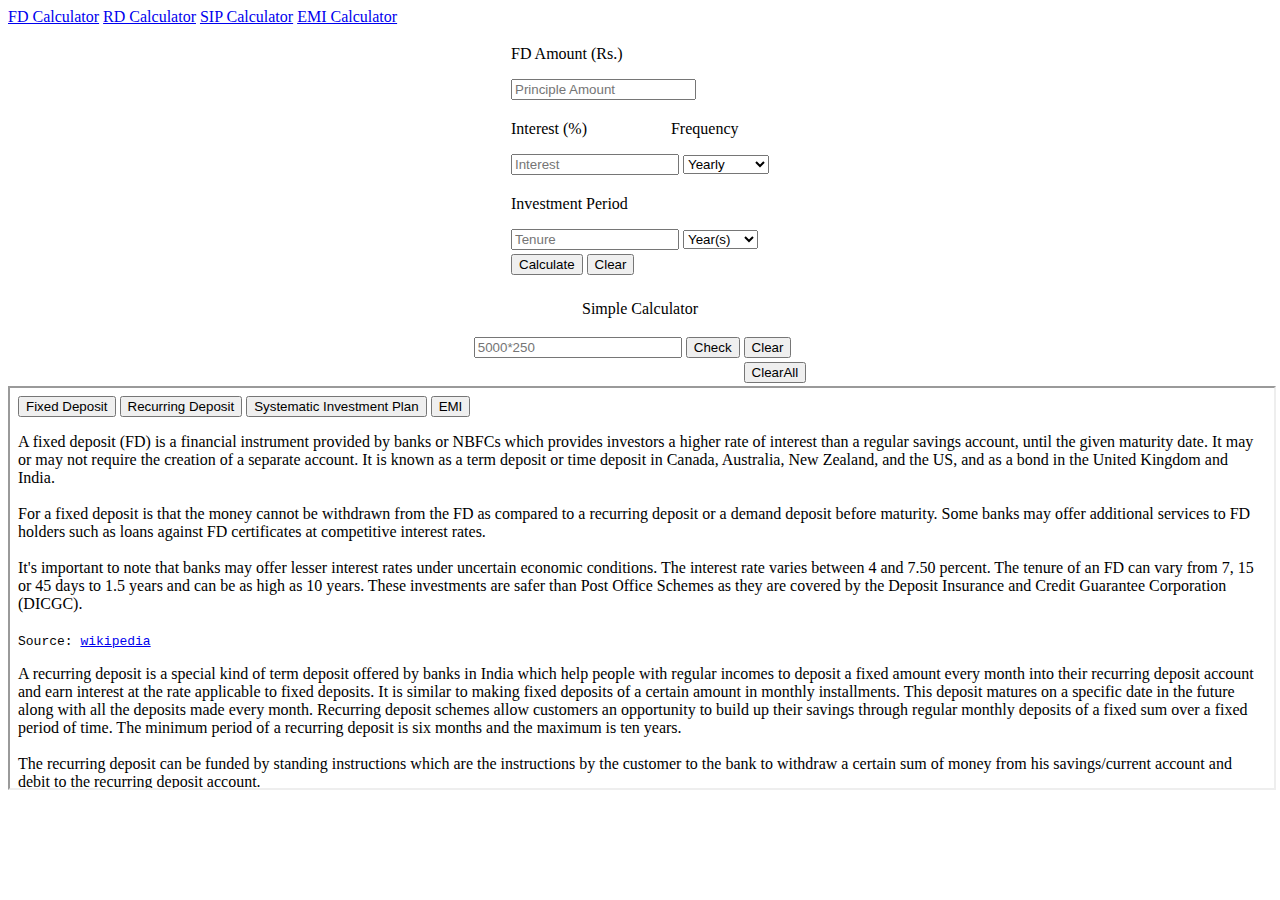
==== index.html @ 56c42710 "added footer and corrected layouts and results" ====
<!DOCTYPE html>
<html>

<head>
	<meta charset="ISO-8859-1">
	<meta name="viewport" content="width=device-width, initial-scale=1.0">
	<title>FD Calculator</title>
	<link rel="stylesheet" href="styles.css">
	<script type="text/javascript" src="script.js"></script>

	<style>
		#interestrate,
		#tenure {
			width: 160px;
		}
	</style>
</head>

<body>

	<!-- Header #Start-->
	<div id="header">
		<!-- Site Logo & Text #Start-->
		<div id="logo" class="logo">
		</div>
		<!-- Site Logo & Text #End-->
		<!-- Navigation Bar #Start-->
		<div id="topnav" class="topnav">
			<!-- <a href="Home.html">Home</a> -->
			<a class="active" href="fd-calculator.html">FD Calculator</a>
			<a href="rd-calculator.html">RD Calculator</a>
			<a href="sip-calculator.html">SIP Calculator</a>
			<a href="emi-calculator.html">EMI Calculator</a>
			<!-- <a href="Register.html" style="float: right;">Sign Up</a>
		  <a href="Login.html" style="float: right;">Sign In</a> -->
		</div>
		<!-- Navigation Bar #End-->
	</div>
	<!-- Header #End-->

	<div id="main" class="graybackground">
		<div id="left" class="layout"></div>
		<div id="center" class="layout">
			<form onsubmit="calculateFD(); return false;" method="post" autocomplete="off">

				<table align="center">
					<tr>
						<td>
							<p class="labels">FD Amount (Rs.)</p>
							<input type="text" id="principleamount" name="principleamount" value=""
								placeholder="Principle Amount" onkeyup="toINR('principleamount')" required
								pattern="[0-9,]+" />
						</td>
					</tr>
					<tr>
						<td>
							<p class="labels">Interest (%) &emsp;&emsp;&emsp;&emsp;&emsp;Frequency</p>
							<input type="text" id="interestrate" name="interestrate" value="" placeholder="Interest"
								required pattern="[0-9]*[. ]*[0-9]+" />
							<select id="frequency" name="frequency">
								<option value="1">Yearly</option>
								<option value="2">Half Yearly</option>
								<option value="4">Quarterly</option>
								<option value="12">Monthly</option>
							</select>
						</td>
					</tr>
					<tr>
						<td>
							<p class="labels">Investment Period</p>
							<input type="text" id="tenure" name="tenure" value="" placeholder="Tenure" required
								pattern="[0-9]+" />
							<select id="tenureType" name="tenureType">
								<option value="y">Year(s)</option>
								<option value="m">Month(s)</option>
							</select>
						</td>
					</tr>
					<tr>
						<td>
							<input type="submit" id="calculate" class="submitMain" name="calculate" value="Calculate" />
							<input type="reset" id="clear" class="submitMain" name="clear" value="Clear"
								onclick="clearForm('result');" />
						</td>
					</tr>
				</table>
				<table align="center">
					<tr>
						<td colspan="2">
							<p class="results" id="result" name="result" hidden="hidden"></p>
						</td>
					</tr>
				</table>
			</form>
		</div>
		<div id="right" class="layout" align="center">
			<div id="roughwork">
				<p class="labels">Simple Calculator</p>
				<form onsubmit="evalExpr('rough'); return false;" method="post">
					<table>
						<tr>
							<td><input type="text" id="rough" name="rough" placeholder="5000*250" style="width: 200px;"
									required pattern="[0-9]*[. ]*[0-9]+[+-/*][0-9]*[. ]*[0-9]+" /></td>
							<td><input type="submit" id="evalExp" name="evalExp" value="Check" /></td>
							<td><input type="reset" id="evalExpR" name="evalExpR" value="Clear" /></td>
						</tr>
						<tr>
							<td>
								<p id="expResult" hidden="hidden" class="roughResult"></p>
							</td>
							<td></td>
							<td valign="top">
								<input type="reset" id="evalExpRAll" name="evalExpRAll" value="ClearAll"
									onclick="clearForm('expResult');" />
							</td>
						</tr>
					</table>
				</form>
			</div>
		</div>
	</div>
	<iframe src="footer.html" id="footer" seamless width="100%" height="100%" style="min-height: 400px;"> </iframe>
</body>

</html>
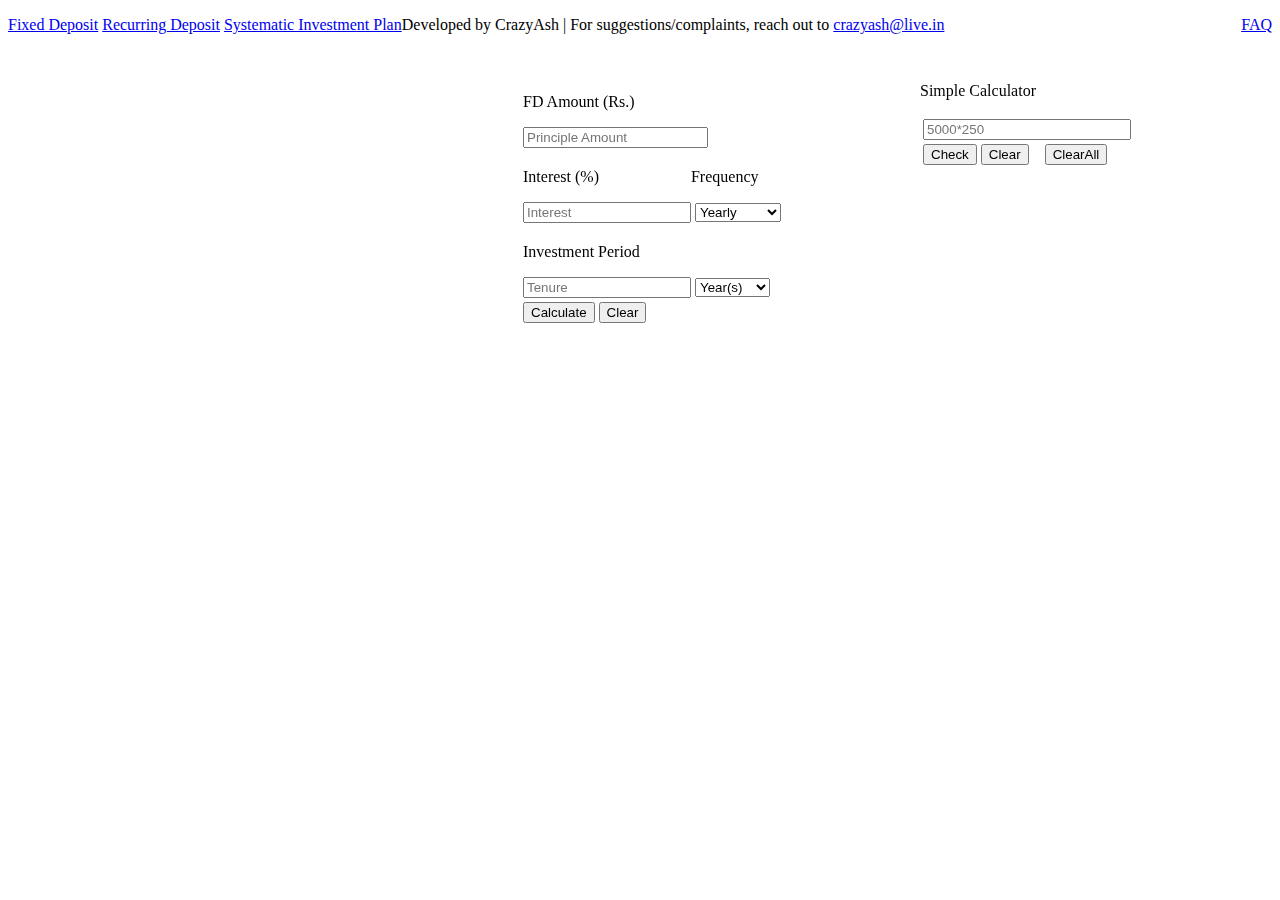
==== commit 86779643: "seperated investmentcalculator and loan calculator, changed layouts" ====
--- a/index.html
+++ b/index.html
@@ -4,16 +4,9 @@
 <head>
 	<meta charset="ISO-8859-1">
 	<meta name="viewport" content="width=device-width, initial-scale=1.0">
-	<title>FD Calculator</title>
+	<title>Investment Calculator</title>
 	<link rel="stylesheet" href="styles.css">
 	<script type="text/javascript" src="script.js"></script>
-
-	<style>
-		#interestrate,
-		#tenure {
-			width: 160px;
-		}
-	</style>
 </head>
 
 <body>
@@ -25,101 +18,26 @@
 		</div>
 		<!-- Site Logo & Text #End-->
 		<!-- Navigation Bar #Start-->
-		<div id="topnav" class="topnav">
-			<!-- <a href="Home.html">Home</a> -->
-			<a class="active" href="fd-calculator.html">FD Calculator</a>
-			<a href="rd-calculator.html">RD Calculator</a>
-			<a href="sip-calculator.html">SIP Calculator</a>
-			<a href="emi-calculator.html">EMI Calculator</a>
+		<div id="topnav" class="topnav" style="float: left;">
+			<a class="active" href="fd-calculator.html" target="contentFrame" onclick="makeMeActive(event);">Fixed Deposit</a>
+			<a href="rd-calculator.html" target="contentFrame" onclick="makeMeActive(event);">Recurring Deposit</a>
+			<a href="sip-calculator.html" target="contentFrame" onclick="makeMeActive(event);">Systematic Investment Plan</a>
+			
 			<!-- <a href="Register.html" style="float: right;">Sign Up</a>
 		  <a href="Login.html" style="float: right;">Sign In</a> -->
 		</div>
+		<div id="topnav" class="topnav" style="float: right;"><a href="faq.html" target="_new" >FAQ</a>	</div>
 		<!-- Navigation Bar #End-->
 	</div>
 	<!-- Header #End-->
-
-	<div id="main" class="graybackground">
-		<div id="left" class="layout"></div>
-		<div id="center" class="layout">
-			<form onsubmit="calculateFD(); return false;" method="post" autocomplete="off">
-
-				<table align="center">
-					<tr>
-						<td>
-							<p class="labels">FD Amount (Rs.)</p>
-							<input type="text" id="principleamount" name="principleamount" value=""
-								placeholder="Principle Amount" onkeyup="toINR('principleamount')" required
-								pattern="[0-9,]+" />
-						</td>
-					</tr>
-					<tr>
-						<td>
-							<p class="labels">Interest (%) &emsp;&emsp;&emsp;&emsp;&emsp;Frequency</p>
-							<input type="text" id="interestrate" name="interestrate" value="" placeholder="Interest"
-								required pattern="[0-9]*[. ]*[0-9]+" />
-							<select id="frequency" name="frequency">
-								<option value="1">Yearly</option>
-								<option value="2">Half Yearly</option>
-								<option value="4">Quarterly</option>
-								<option value="12">Monthly</option>
-							</select>
-						</td>
-					</tr>
-					<tr>
-						<td>
-							<p class="labels">Investment Period</p>
-							<input type="text" id="tenure" name="tenure" value="" placeholder="Tenure" required
-								pattern="[0-9]+" />
-							<select id="tenureType" name="tenureType">
-								<option value="y">Year(s)</option>
-								<option value="m">Month(s)</option>
-							</select>
-						</td>
-					</tr>
-					<tr>
-						<td>
-							<input type="submit" id="calculate" class="submitMain" name="calculate" value="Calculate" />
-							<input type="reset" id="clear" class="submitMain" name="clear" value="Clear"
-								onclick="clearForm('result');" />
-						</td>
-					</tr>
-				</table>
-				<table align="center">
-					<tr>
-						<td colspan="2">
-							<p class="results" id="result" name="result" hidden="hidden"></p>
-						</td>
-					</tr>
-				</table>
-			</form>
-		</div>
-		<div id="right" class="layout" align="center">
-			<div id="roughwork">
-				<p class="labels">Simple Calculator</p>
-				<form onsubmit="evalExpr('rough'); return false;" method="post">
-					<table>
-						<tr>
-							<td><input type="text" id="rough" name="rough" placeholder="5000*250" style="width: 200px;"
-									required pattern="[0-9]*[. ]*[0-9]+[+-/*][0-9]*[. ]*[0-9]+" /></td>
-							<td><input type="submit" id="evalExp" name="evalExp" value="Check" /></td>
-							<td><input type="reset" id="evalExpR" name="evalExpR" value="Clear" /></td>
-						</tr>
-						<tr>
-							<td>
-								<p id="expResult" hidden="hidden" class="roughResult"></p>
-							</td>
-							<td></td>
-							<td valign="top">
-								<input type="reset" id="evalExpRAll" name="evalExpRAll" value="ClearAll"
-									onclick="clearForm('expResult');" />
-							</td>
-						</tr>
-					</table>
-				</form>
-			</div>
-		</div>
+	
+	<div style="position: fixed; margin:50px 0 0 0; width:100%;">
+		<iframe src="" frameborder="0" id="leftContentFrame" name="leftContentFrame" width="30%" style="min-height: 500px;"></iframe>
+		<iframe src="fd-calculator.html" frameborder="0" id="contentFrame" name="contentFrame" width="40%" style="min-height: 500px;">></iframe>
+		<iframe src="simple-calculator.html" frameborder="0" id="rightContentFrame" name="rightContentFrame" width="25%" style="min-height: 500px;">></iframe>
+	
 	</div>
-	<iframe src="footer.html" id="footer" seamless width="100%" height="100%" style="min-height: 400px;"> </iframe>
+	<div id="footer"><p>Developed by CrazyAsh | For suggestions/complaints, reach out to <a href="mailto:crazyash@live.in?subject=Investment Calculator Suggestion/Complaint">crazyash@live.in</a></p></div>
 </body>
 
 </html>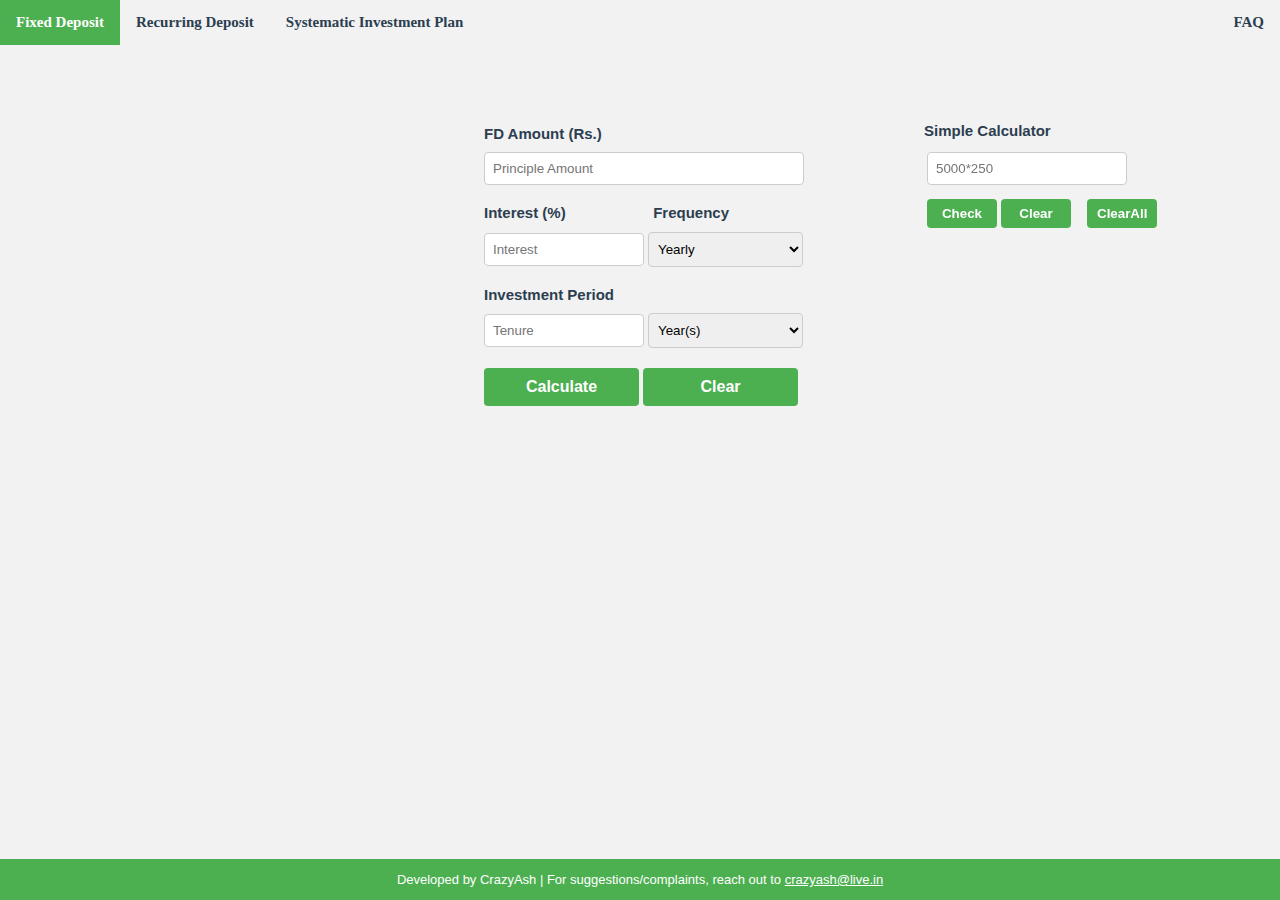
==== commit 70dd6872: "Changed topnav and corrected mobile layout" ====
--- a/index.html
+++ b/index.html
@@ -16,28 +16,32 @@
 		<!-- Site Logo & Text #Start-->
 		<div id="logo" class="logo">
 		</div>
-		<!-- Site Logo & Text #End-->
+
 		<!-- Navigation Bar #Start-->
-		<div id="topnav" class="topnav" style="float: left;">
-			<a class="active" href="fd-calculator.html" target="contentFrame" onclick="makeMeActive(event);">Fixed Deposit</a>
-			<a href="rd-calculator.html" target="contentFrame" onclick="makeMeActive(event);">Recurring Deposit</a>
-			<a href="sip-calculator.html" target="contentFrame" onclick="makeMeActive(event);">Systematic Investment Plan</a>
-			
-			<!-- <a href="Register.html" style="float: right;">Sign Up</a>
-		  <a href="Login.html" style="float: right;">Sign In</a> -->
-		</div>
-		<div id="topnav" class="topnav" style="float: right;"><a href="faq.html" target="_new" >FAQ</a>	</div>
+		<ul  class="topnav">
+		<li><a class="active" href="fd-calculator.html" target="contentFrame" onclick="makeMeActive(event);">Fixed Deposit</a></li>
+		<li><a href="rd-calculator.html" target="contentFrame" onclick="makeMeActive(event);">Recurring Deposit</a></li>
+		<li><a href="sip-calculator.html" target="contentFrame" onclick="makeMeActive(event);">Systematic Investment Plan</a></li>
+		<li class="topnav"><a href="faq.html" target="_new">FAQ</a> </li>
+		</ul>
 		<!-- Navigation Bar #End-->
 	</div>
 	<!-- Header #End-->
-	
+
 	<div style="position: fixed; margin:50px 0 0 0; width:100%;">
-		<iframe src="" frameborder="0" id="leftContentFrame" name="leftContentFrame" width="30%" style="min-height: 500px;"></iframe>
-		<iframe src="fd-calculator.html" frameborder="0" id="contentFrame" name="contentFrame" width="40%" style="min-height: 500px;">></iframe>
-		<iframe src="simple-calculator.html" frameborder="0" id="rightContentFrame" name="rightContentFrame" width="25%" style="min-height: 500px;">></iframe>
-	
+		<iframe src="" frameborder="0" id="leftContentFrame" name="leftContentFrame" width="30%"
+			style="min-height: 500px;"></iframe>
+		<iframe src="fd-calculator.html" frameborder="0" id="contentFrame" name="contentFrame" width="40%"
+			style="min-height: 500px;">></iframe>
+		<iframe src="simple-calculator.html" frameborder="0" id="rightContentFrame" name="rightContentFrame" width="25%"
+			style="min-height: 500px;">></iframe>
+
 	</div>
-	<div id="footer"><p>Developed by CrazyAsh | For suggestions/complaints, reach out to <a href="mailto:crazyash@live.in?subject=Investment Calculator Suggestion/Complaint">crazyash@live.in</a></p></div>
+	<div id="footer">
+		<p>Developed by CrazyAsh | For suggestions/complaints, reach out to <a
+				href="mailto:crazyash@live.in?subject=Investment Calculator Suggestion/Complaint">crazyash@live.in</a>
+		</p>
+	</div>
 </body>
 
 </html>--- a/styles.css
+++ b/styles.css
@@ -0,0 +1,229 @@
+/* Navigation Bar #Start*/
+body {
+	background-color: #f2f2f2;
+	margin: 0px 0px 0px 0px;
+}
+
+.topnav {
+	overflow: hidden;
+	background-color: #f2f2f2;
+	list-style-type: none;
+	margin: 0;
+  	padding: 0;
+
+}
+
+.topnav a {
+	display: block;
+	color: #2c3e50;
+	text-align: center;
+	padding: 14px 16px;
+	font-family: "Segoe UI","Helvetica Neue","Lucida Grande","Roboto","Ebrima","Nirmala UI","Gadugi","Segoe Xbox Symbol","Segoe UI Symbol","Meiryo UI","Khmer UI","Tunga","Lao UI","Raavi","Iskoola Pota","Latha","Leelawadee","Microsoft YaHei UI","Microsoft JhengHei UI","Malgun Gothic","Estrangelo Edessa","Microsoft Himalaya","Microsoft New Tai Lue","Microsoft PhagsPa","Microsoft Tai Le","Microsoft Yi Baiti","Mongolian Baiti","MV Boli","Myanmar Text","Cambria Math";
+    font-weight: bold;
+	text-decoration: none;
+	font-size: 15px;
+}
+
+.topnav a:hover {
+	background-color: #4CAF50;
+	color: white;
+	transition: background-color 1s;
+}
+
+.topnav a.active {
+	background-color: #4CAF50;
+	color: white;
+}
+
+/* Navigation Bar #End*/
+
+/* Forms #Start*/
+.graybackground input[type=text], [type=email], [type=password] {
+	width: 320px;
+	padding: 8px 8px;
+	margin: 8px 0;
+	display: inline-block;
+	border: 1px solid #ccc;
+	border-radius: 4px;
+	box-sizing: border-box;
+}
+
+
+.graybackground input[type=email], #username {
+	text-transform: lowercase;
+}
+
+.graybackground input[type=submit], [type=reset] {
+	width: 155px;
+	background-color: #4CAF50;
+	color: white;
+	font-weight: bold;
+	/* font-size: 100%; */
+	padding: 10px 20px;
+	margin: 8px 0;
+	border: none;
+	border-radius: 4px;
+	cursor: pointer;
+}
+
+.graybackground input[type=submit]:hover, [type=reset]:hover {
+	background-color: #57bd5c;
+	/* transition: background-color 1s; */
+}
+
+#evalExp,#evalExpR,#evalExpRAll{
+	width: 70px;
+	background-color: #4CAF50;
+	color: white;
+	font-weight: bold;
+	padding: 7px 10px;
+	margin: 2px 0;
+	border: none;
+	border-radius: 4px;
+	cursor: pointer;
+}
+
+.roughResult{
+	/* font-weight: bold; */
+	margin: 5px 0 0 0;
+	font-family: "Lato", "Helvetica Neue", Helvetica, Arial, sans-serif;
+	font-size: 14px;
+	line-height: 1.5;
+	color: #2c3e50;
+}
+
+#evalExp:hover,#evalExpR:hover,#evalExpRAll:hover {
+	background-color: #57bd5c;
+	/* transition: background-color 1s; */
+}
+
+.layout{
+  float: left;
+  width: 33%;
+  height: 100%;
+  min-height: 450px;
+}
+
+layout #right{
+  width: 33%;
+  height: 100%;
+}
+
+@media only screen and (max-width: 1150px) {
+	#leftContentFrame, #rightContentFrame { display: none; }
+	#contentFrame { width: 100%;}
+	.topnav{
+		float: none;
+	}
+}
+
+@media only screen and (min-width: 1150px) {
+.topnav li:last-child{
+	 float: right;
+}
+.topnav li{
+		float: left;
+	}
+}
+
+.submitMain{
+font-size: 100%;
+}
+
+select {
+  width: 155px;
+  padding: 8px 5px;
+  margin: 8px 0;
+  display: inline-block;
+  border: 1px solid #ccc;
+  border-radius: 4px;
+  box-sizing: border-box;
+}
+
+.labels {
+	font-weight: bold;
+	margin: 5px 0 0 0;
+	font-family: "Lato", "Helvetica Neue", Helvetica, Arial, sans-serif;
+	font-size: 15px;
+	line-height: 1.42857143;
+	color: #2c3e50;
+}
+
+.graybackground {
+	/* width: 50%;
+	margin: 0 25% 0 25%;
+	Top Right Bottom Left */
+	border-radius: 5px;
+	background-color: #f2f2f2;
+	padding: 20px;
+}
+
+.results {
+	font-weight: bold;
+	margin: 5px 0 0 0;
+	font-family: "Lato", "Helvetica Neue", Helvetica, Arial, sans-serif;
+	font-size: 16px;
+	line-height: 1.42857143;
+	color: #2c3e50;
+}
+
+
+/* Style the tab */
+.tab {
+	overflow: hidden;
+	background-color: #f2f2f2;
+	
+}
+
+/* Style the buttons inside the tab */
+.tab button {
+	border: 1px;
+	text-align: left;
+	font-family: 'Open Sans',sans-serif;
+	width: 100%;
+	cursor: pointer;
+	padding: 5px 8px;
+	margin: 2px;
+	transition: 0.3s;
+	font-size: 14px;
+	background-color: #4fb354;
+	color: #fff;
+}
+
+/* Change background color of buttons on hover */
+.tab button:hover {
+	background-color: #57bd5c;
+	color: #fff;
+}
+
+/* Create an active/current tablink class */
+.tab button.active {
+	background-color: #57bd5c;
+	color: #fff;
+}
+
+/* Style the tab content */
+.tabcontent {
+	display: none;
+	padding: 6px 12px;
+	border: 2px solid #57bd5c;
+	font-size: 14px;
+	word-spacing: 1px;
+	font-family: 'Open Sans',sans-serif;
+}
+
+#footer{
+	background-color: #4CAF50;
+	color: white;
+	text-align: center;  
+	font-family: 'Segoe UI', Tahoma, Geneva, Verdana, sans-serif;
+	font-size: 13px;
+	position: fixed;
+	width: 100%;
+	left: 0px;
+	bottom: 0px;
+}
+
+#footer a{
+	color: white;
+}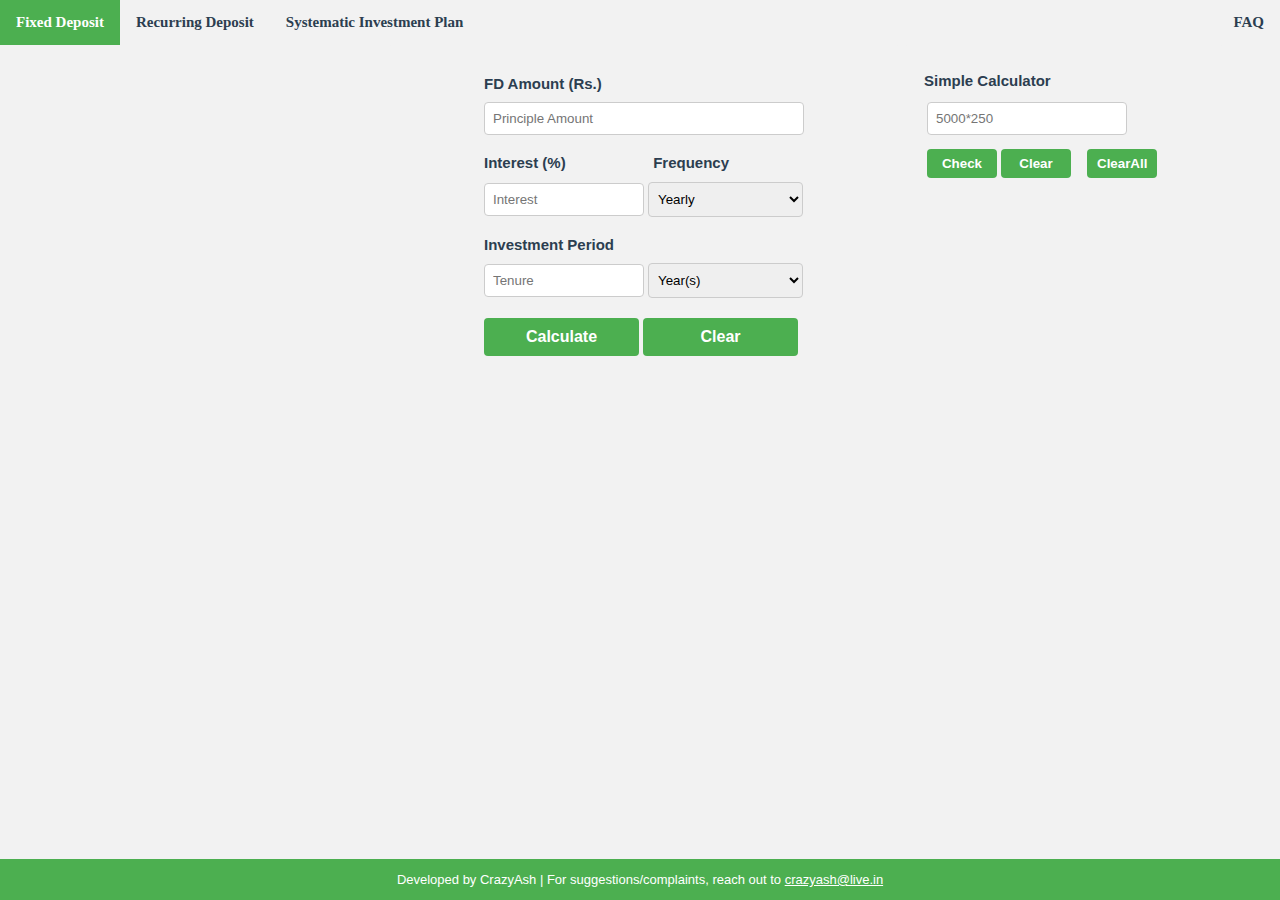
==== commit 535420e7: "fixed scrolling" ====
--- a/index.html
+++ b/index.html
@@ -10,7 +10,7 @@
 </head>
 
 <body>
-
+<div > 
 	<!-- Header #Start-->
 	<div id="header">
 		<!-- Site Logo & Text #Start-->
@@ -28,7 +28,7 @@
 	</div>
 	<!-- Header #End-->
 
-	<div style="position: fixed; margin:50px 0 0 0; width:100%;">
+	<div>
 		<iframe src="" frameborder="0" id="leftContentFrame" name="leftContentFrame" width="30%"
 			style="min-height: 500px;"></iframe>
 		<iframe src="fd-calculator.html" frameborder="0" id="contentFrame" name="contentFrame" width="40%"
@@ -42,6 +42,7 @@
 				href="mailto:crazyash@live.in?subject=Investment Calculator Suggestion/Complaint">crazyash@live.in</a>
 		</p>
 	</div>
+</div>
 </body>
 
 </html>--- a/styles.css
+++ b/styles.css
@@ -2,6 +2,7 @@
 body {
 	background-color: #f2f2f2;
 	margin: 0px 0px 0px 0px;
+	scroll-behavior: smooth;
 }
 
 .topnav {
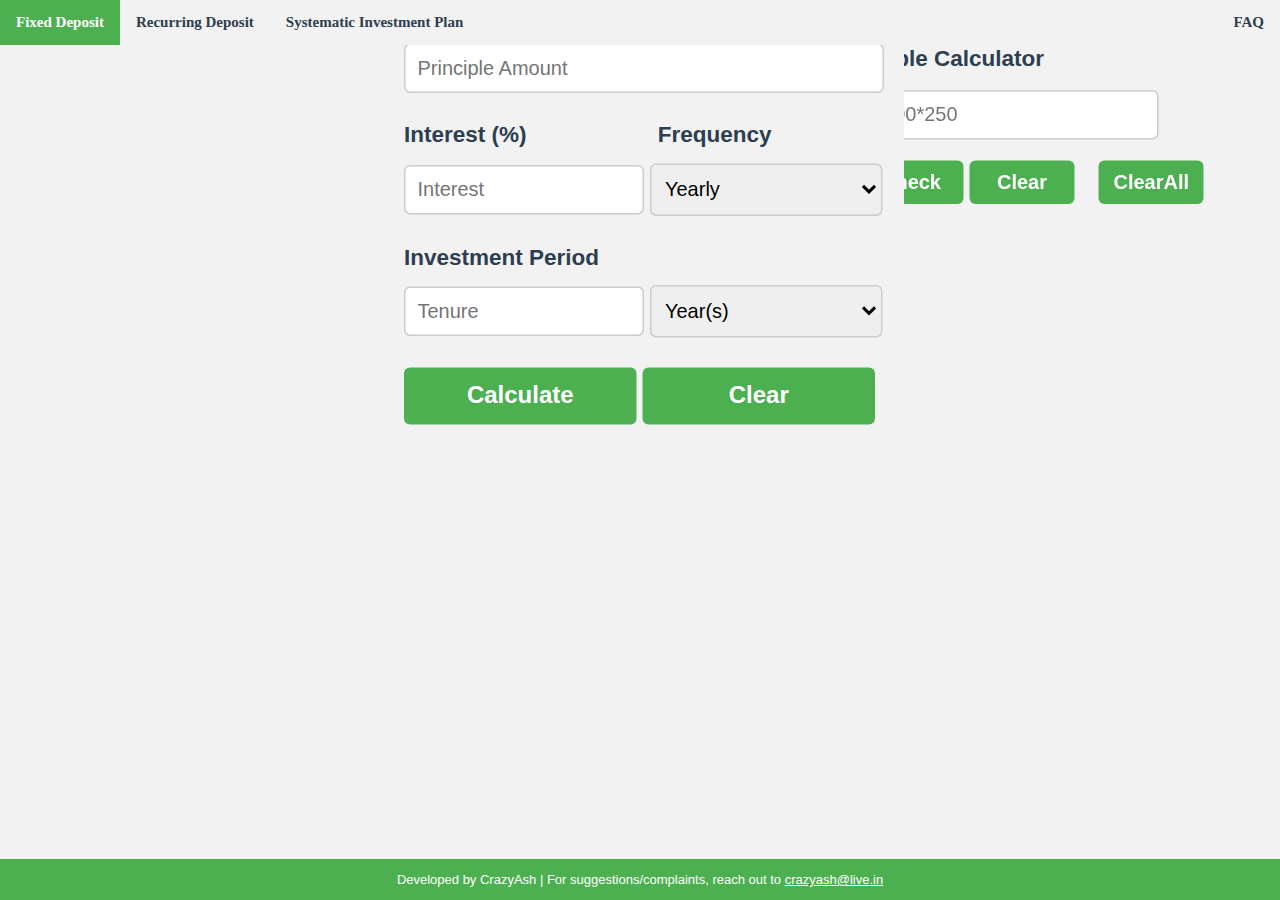
==== commit a670a87d: "cleaned up document" ====
--- a/index.html
+++ b/index.html
@@ -10,39 +10,42 @@
 </head>
 
 <body>
-<div > 
-	<!-- Header #Start-->
-	<div id="header">
-		<!-- Site Logo & Text #Start-->
-		<div id="logo" class="logo">
+	<div>
+		<!-- Header #Start-->
+		<div id="header">
+			<!-- Site Logo & Text #Start-->
+			<div id="logo" class="logo">
+			</div>
+
+			<!-- Navigation Bar #Start-->
+			<ul class="topnav">
+				<li><a class="active" href="fd-calculator.html" target="contentFrame"
+						onclick="makeMeActive(event);">Fixed Deposit</a></li>
+				<li><a href="rd-calculator.html" target="contentFrame" onclick="makeMeActive(event);">Recurring
+						Deposit</a></li>
+				<li><a href="sip-calculator.html" target="contentFrame" onclick="makeMeActive(event);">Systematic
+						Investment Plan</a></li>
+				<li class="topnav"><a href="faq.html" target="_new">FAQ</a> </li>
+			</ul>
+			<!-- Navigation Bar #End-->
 		</div>
+		<!-- Header #End-->
 
-		<!-- Navigation Bar #Start-->
-		<ul  class="topnav">
-		<li><a class="active" href="fd-calculator.html" target="contentFrame" onclick="makeMeActive(event);">Fixed Deposit</a></li>
-		<li><a href="rd-calculator.html" target="contentFrame" onclick="makeMeActive(event);">Recurring Deposit</a></li>
-		<li><a href="sip-calculator.html" target="contentFrame" onclick="makeMeActive(event);">Systematic Investment Plan</a></li>
-		<li class="topnav"><a href="faq.html" target="_new">FAQ</a> </li>
-		</ul>
-		<!-- Navigation Bar #End-->
+		<div>
+			<iframe src="" frameborder="0" id="leftContentFrame" name="leftContentFrame" width="30%"
+				style="min-height: 30rem;"></iframe>
+			<iframe src="fd-calculator.html" frameborder="0" id="contentFrame" name="contentFrame" width="40%"
+				style="min-height: 30rem;"></iframe>
+			<iframe src="simple-calculator.html" frameborder="0" id="rightContentFrame" name="rightContentFrame"
+				width="25%" style="min-height: 30rem;"></iframe>
+
+		</div>
+		<div id="footer">
+			<p>Developed by CrazyAsh | For suggestions/complaints, reach out to <a
+					href="mailto:crazyash@live.in?subject=Investment Calculator Suggestion/Complaint">crazyash@live.in</a>
+			</p>
+		</div>
 	</div>
-	<!-- Header #End-->
-
-	<div>
-		<iframe src="" frameborder="0" id="leftContentFrame" name="leftContentFrame" width="30%"
-			style="min-height: 500px;"></iframe>
-		<iframe src="fd-calculator.html" frameborder="0" id="contentFrame" name="contentFrame" width="40%"
-			style="min-height: 500px;">></iframe>
-		<iframe src="simple-calculator.html" frameborder="0" id="rightContentFrame" name="rightContentFrame" width="25%"
-			style="min-height: 500px;">></iframe>
-
-	</div>
-	<div id="footer">
-		<p>Developed by CrazyAsh | For suggestions/complaints, reach out to <a
-				href="mailto:crazyash@live.in?subject=Investment Calculator Suggestion/Complaint">crazyash@live.in</a>
-		</p>
-	</div>
-</div>
 </body>
 
 </html>--- a/styles.css
+++ b/styles.css
@@ -39,7 +39,7 @@
 /* Navigation Bar #End*/
 
 /* Forms #Start*/
-.graybackground input[type=text], [type=email], [type=password] {
+.graybackground input[type=text] {
 	width: 320px;
 	padding: 8px 8px;
 	margin: 8px 0;
@@ -49,11 +49,6 @@
 	box-sizing: border-box;
 }
 
-
-.graybackground input[type=email], #username {
-	text-transform: lowercase;
-}
-
 .graybackground input[type=submit], [type=reset] {
 	width: 155px;
 	background-color: #4CAF50;
@@ -98,34 +93,33 @@
 	/* transition: background-color 1s; */
 }
 
-.layout{
-  float: left;
-  width: 33%;
-  height: 100%;
-  min-height: 450px;
-}
-
-layout #right{
-  width: 33%;
-  height: 100%;
-}
+@media only screen and (min-width: 1150px) {
+	.topnav li:last-child{
+		 float: right;
+	}
+	.topnav li{
+			float: left;
+		}		
+	}
+	
 
 @media only screen and (max-width: 1150px) {
 	#leftContentFrame, #rightContentFrame { display: none; }
-	#contentFrame { width: 100%;}
+	#contentFrame { width: 100%;
+	}
+	html{
+		scale: 1.5;
+	}
 	.topnav{
 		float: none;
 	}
 }
-
-@media only screen and (min-width: 1150px) {
-.topnav li:last-child{
-	 float: right;
-}
-.topnav li{
-		float: left;
-	}
-}
+/* @media only screen and (max-width: 780px) {
+	html{
+		transform: scale(1.5);
+		}
+} */
+
 
 .submitMain{
 font-size: 100%;
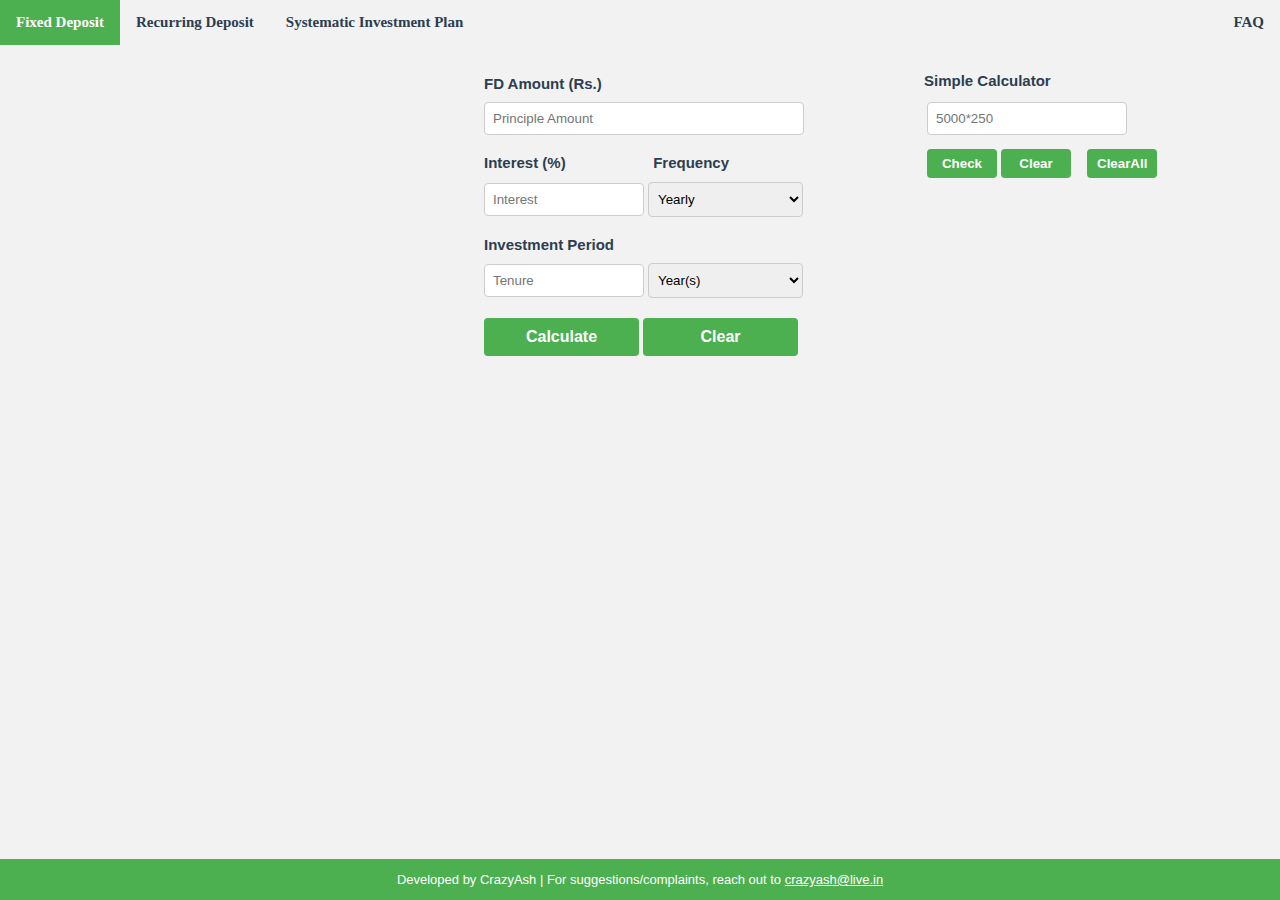
==== commit 1499623f: "Changed Mobile Layout" ====
--- a/index.html
+++ b/index.html
@@ -7,6 +7,14 @@
 	<title>Investment Calculator</title>
 	<link rel="stylesheet" href="styles.css">
 	<script type="text/javascript" src="script.js"></script>
+	<script type="text/javascript">
+	
+	if(Number(screen.width) < 450){
+		 document.write("<style>body, #content{ zoom: 150%;}</style>");
+	}
+	
+	</script>
+	
 </head>
 
 <body>
@@ -31,7 +39,7 @@
 		</div>
 		<!-- Header #End-->
 
-		<div>
+		<div id="content">
 			<iframe src="" frameborder="0" id="leftContentFrame" name="leftContentFrame" width="30%"
 				style="min-height: 30rem;"></iframe>
 			<iframe src="fd-calculator.html" frameborder="0" id="contentFrame" name="contentFrame" width="40%"
--- a/styles.css
+++ b/styles.css
@@ -106,9 +106,6 @@
 @media only screen and (max-width: 1150px) {
 	#leftContentFrame, #rightContentFrame { display: none; }
 	#contentFrame { width: 100%;
-	}
-	html{
-		scale: 1.5;
 	}
 	.topnav{
 		float: none;
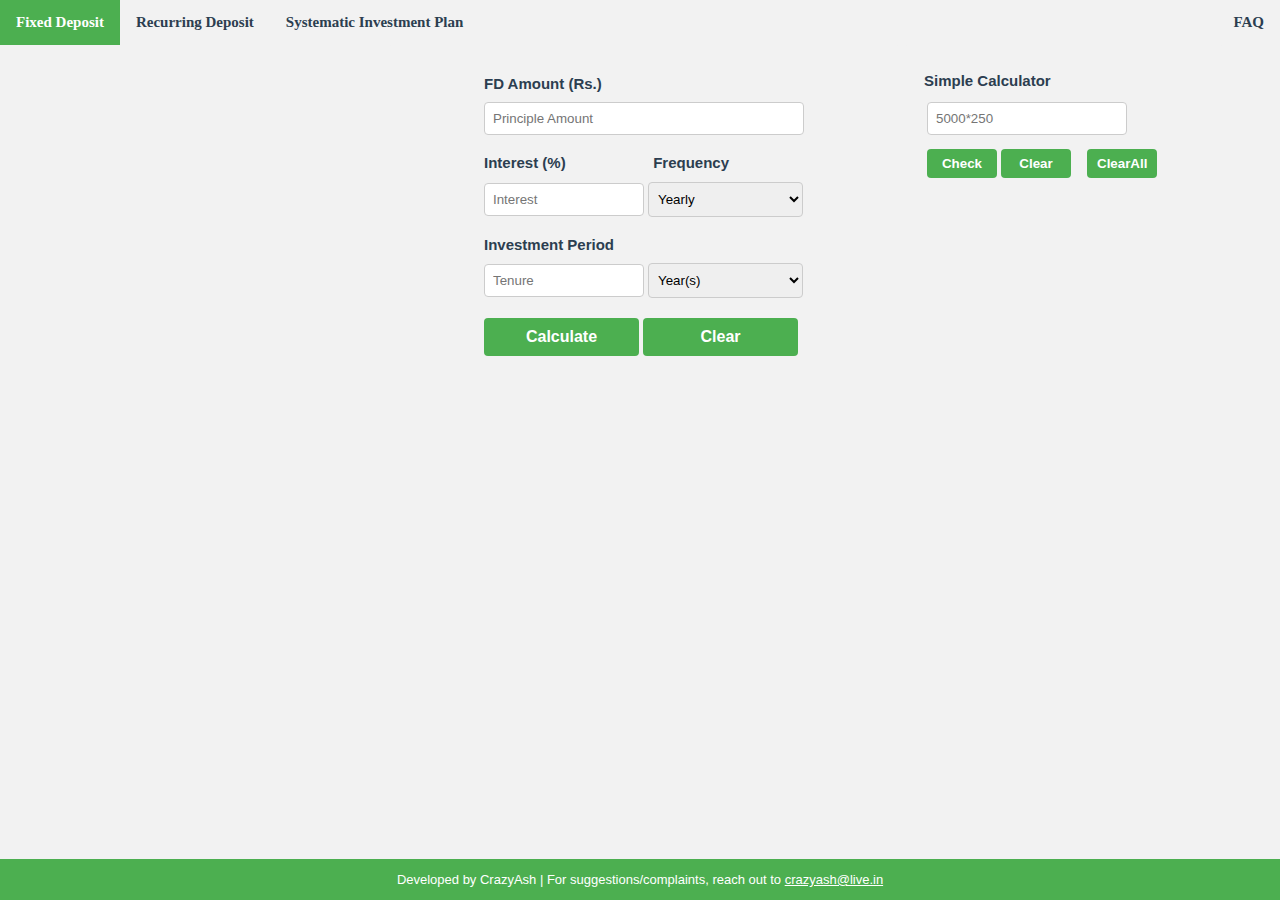
==== commit 55051d03: "Fixed Mobile Layout finally !!!" ====
--- a/index.html
+++ b/index.html
@@ -10,7 +10,7 @@
 	<script type="text/javascript">
 	
 	if(Number(screen.width) < 450){
-		 document.write("<style>body, #content{ zoom: 150%;}</style>");
+		 document.write("<style>#header{ zoom: 150%;} #content{ margin: 250px 0px 0px 0px; transform: scale(2);}</style>");
 	}
 	
 	</script>
